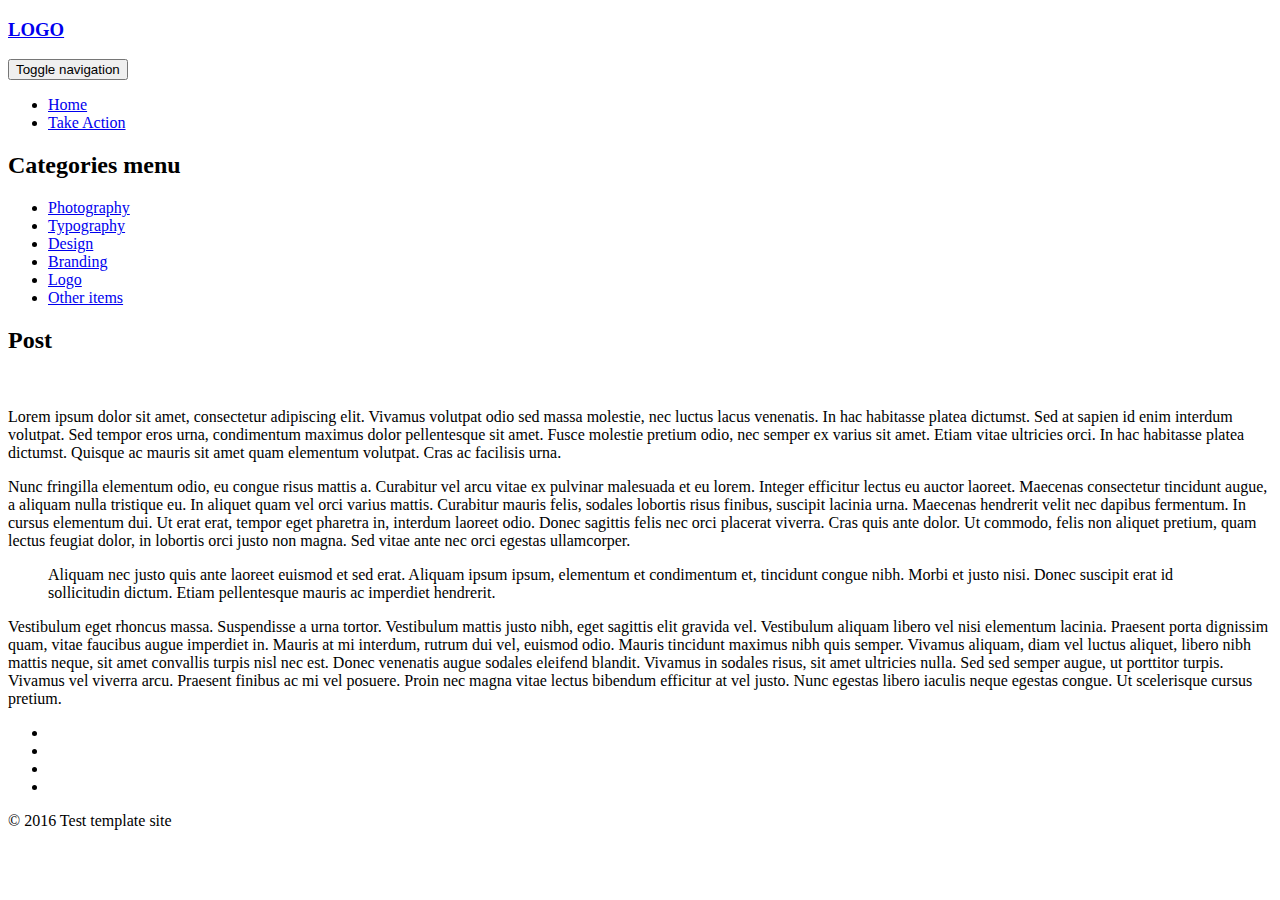
==== templates/about.html @ 3c640117 "about.html" ====
<!DOCTYPE html>
<html lang="en">
	<head>
		<meta charset="utf-8" />
		<title>Home page</title>
		<meta name="keywords" content="" />
		<meta name="description" content="" />
		<meta name="viewport" content="width=device-width; initial-scale=1.0; maximum-scale=1.0; user-scalable=no" />
		<link href="https://fonts.googleapis.com/css?family=Monda:400,700%7COpen+Sans:300,300i,400,400i,600,600i,700,700i,800,800i" rel="stylesheet">
		<link rel="stylesheet" href="css/bootstrap.css" type="text/css" />
		<link rel="stylesheet" href="css/reset.css" type="text/css" />
		<link rel="stylesheet" href="css/style.css" type="text/css" />
		<link rel="stylesheet" media = "screen"  href="css/responsive.css" />
		<link rel="stylesheet" href="css/font-awesome.css" type="text/css" />
		<!--[if IE]>
		<script src="js/html5.js"></script>
		<![endif]-->
	</head>
	<body>
		<header id="header">
			<div class="container">
				<a href="index.html" class="logo">
					<h3>LOGO</h3>
				<!-- <img src="images/logo.png" alt=""> -->
				</a>
				<nav class="navbar">
					<div class="navbar-header">
						<button type="button" class="navbar-toggle collapsed" data-toggle="collapse" data-target="#navbar" aria-expanded="false" aria-controls="navbar">
						<span class="sr-only">Toggle navigation</span>
						<span class="icon-bar"></span>
						<span class="icon-bar"></span>
						<span class="icon-bar"></span>
						</button>
					</div>
					<div id="navbar" class="navbar-collapse collapse">
						<ul class="nav navbar-nav">
							<li><a href="index.html">Home</a></li>
							<li><a href="#action">Take Action</a></li>
						</ul>
					</div>
				</nav>
			</div>
		</header>
		<!-- #header -->
		<section id="blog">
			<div class="container">
				<div class="row">
					<div class="col-md-4">
						<h2>Categories menu</h2>
						<ul class="categories-menu">
							<li><a href="blog.html">Photography</a></li>
							<li><a href="blog.html">Typography</a></li>
							<li><a href="blog.html">Design</a></li>
							<li><a href="blog.html">Branding</a></li>
							<li><a href="blog.html">Logo</a></li>
							<li><a href="blog.html">Other items</a></li>
						</ul>
					</div>
					<div class="col-md-8">
						<h2>Post</h2>
						<div class="img image-post">
							<img src="http://placehold.it/750x300" alt="">
						</div>
						<p>Lorem ipsum dolor sit amet, consectetur adipiscing elit. Vivamus volutpat odio sed massa molestie, nec luctus lacus venenatis. In hac habitasse platea dictumst. Sed at sapien id enim interdum volutpat. Sed tempor eros urna, condimentum maximus dolor pellentesque sit amet. Fusce molestie pretium odio, nec semper ex varius sit amet. Etiam vitae ultricies orci. In hac habitasse platea dictumst. Quisque ac mauris sit amet quam elementum volutpat. Cras ac facilisis urna.</p>
						<p>Nunc fringilla elementum odio, eu congue risus mattis a. Curabitur vel arcu vitae ex pulvinar malesuada et eu lorem. Integer efficitur lectus eu auctor laoreet. Maecenas consectetur tincidunt augue, a aliquam nulla tristique eu. In aliquet quam vel orci varius mattis. Curabitur mauris felis, sodales lobortis risus finibus, suscipit lacinia urna. Maecenas hendrerit velit nec dapibus fermentum. In cursus elementum dui. Ut erat erat, tempor eget pharetra in, interdum laoreet odio. Donec sagittis felis nec orci placerat viverra. Cras quis ante dolor. Ut commodo, felis non aliquet pretium, quam lectus feugiat dolor, in lobortis orci justo non magna. Sed vitae ante nec orci egestas ullamcorper.</p>
						<blockquote>Aliquam nec justo quis ante laoreet euismod et sed erat. Aliquam ipsum ipsum, elementum et condimentum et, tincidunt congue nibh. Morbi et justo nisi. Donec suscipit erat id sollicitudin dictum. Etiam pellentesque mauris ac imperdiet hendrerit. </blockquote>
						<p>Vestibulum eget rhoncus massa. Suspendisse a urna tortor. Vestibulum mattis justo nibh, eget sagittis elit gravida vel. Vestibulum aliquam libero vel nisi elementum lacinia. Praesent porta dignissim quam, vitae faucibus augue imperdiet in. Mauris at mi interdum, rutrum dui vel, euismod odio. Mauris tincidunt maximus nibh quis semper. Vivamus aliquam, diam vel luctus aliquet, libero nibh mattis neque, sit amet convallis turpis nisl nec est. Donec venenatis augue sodales eleifend blandit. Vivamus in sodales risus, sit amet ultricies nulla. Sed sed semper augue, ut porttitor turpis. Vivamus vel viverra arcu. Praesent finibus ac mi vel posuere. Proin nec magna vitae lectus bibendum efficitur at vel justo. Nunc egestas libero iaculis neque egestas congue. Ut scelerisque cursus pretium.</p>
						<ul class="social">
							<li><a href="#" class="fb"></a></li>
							<li><a href="#" class="gl"></a></li>
							<li><a href="#" class="tw"></a></li>
							<li><a href="#" class="ins"></a></li>
						</ul>
					</div>
				</div>
			</div>
		</section>
		<!-- #Blog -->
		<footer id="footer">
			<div class="copyright"> &copy; 2016 Test template site </div>
		</footer>
		<!-- #footer -->
		<script src="js/lib/jquery-3.1.0.min.js"></script>
		<script src="js/lib/bootstrap.min.js"></script>
		<script src="js/lib/swiper.min.js"></script>
		<script src="js/script.js"></script>
	</body>
</html>
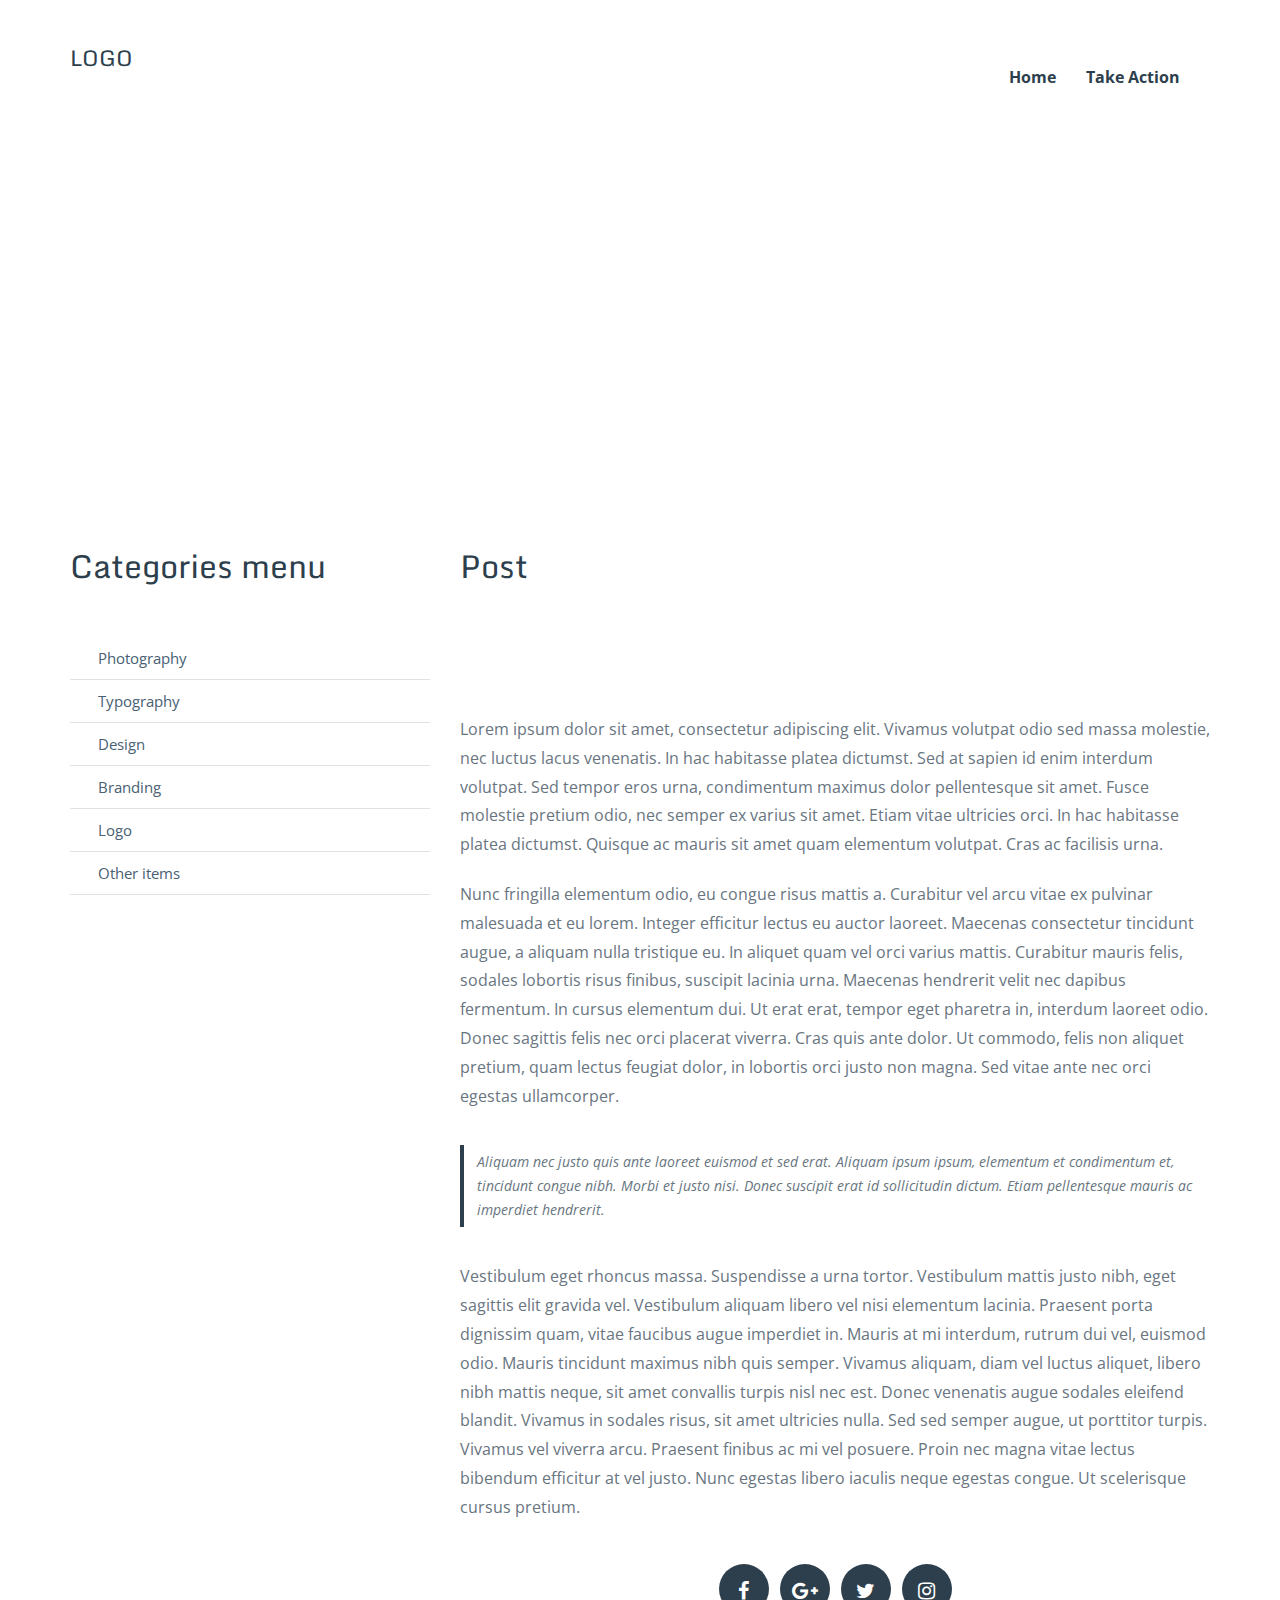
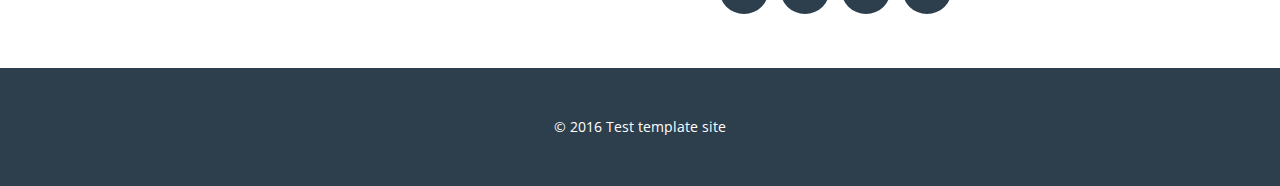
==== commit f0c79013: "Chaning link URLs." ====
--- a/templates/about.html
+++ b/templates/about.html
@@ -7,11 +7,11 @@
 		<meta name="description" content="" />
 		<meta name="viewport" content="width=device-width; initial-scale=1.0; maximum-scale=1.0; user-scalable=no" />
 		<link href="https://fonts.googleapis.com/css?family=Monda:400,700%7COpen+Sans:300,300i,400,400i,600,600i,700,700i,800,800i" rel="stylesheet">
-		<link rel="stylesheet" href="css/bootstrap.css" type="text/css" />
-		<link rel="stylesheet" href="css/reset.css" type="text/css" />
-		<link rel="stylesheet" href="css/style.css" type="text/css" />
-		<link rel="stylesheet" media = "screen"  href="css/responsive.css" />
-		<link rel="stylesheet" href="css/font-awesome.css" type="text/css" />
+		<link rel="stylesheet" href="/static/css/bootstrap.css" type="text/css" />
+		<link rel="stylesheet" href="/static/css/reset.css" type="text/css" />
+		<link rel="stylesheet" href="/static/css/style.css" type="text/css" />
+		<link rel="stylesheet" media = "screen"  href="/static/css/responsive.css" />
+		<link rel="stylesheet" href="/static/css/font-awesome.css" type="text/css" />
 		<!--[if IE]>
 		<script src="js/html5.js"></script>
 		<![endif]-->
@@ -34,8 +34,8 @@
 					</div>
 					<div id="navbar" class="navbar-collapse collapse">
 						<ul class="nav navbar-nav">
-							<li><a href="index.html">Home</a></li>
-							<li><a href="#action">Take Action</a></li>
+							<li><a href="/">Home</a></li>
+							<li><a href="/action">Take Action</a></li>
 						</ul>
 					</div>
 				</nav>
@@ -80,9 +80,9 @@
 			<div class="copyright"> &copy; 2016 Test template site </div>
 		</footer>
 		<!-- #footer -->
-		<script src="js/lib/jquery-3.1.0.min.js"></script>
-		<script src="js/lib/bootstrap.min.js"></script>
-		<script src="js/lib/swiper.min.js"></script>
-		<script src="js/script.js"></script>
+		<script src="/static/js/lib/jquery-3.1.0.min.js"></script>
+		<script src="/static/js/lib/bootstrap.min.js"></script>
+		<script src="/static/js/lib/swiper.min.js"></script>
+		<script src="/static/js/script.js"></script>
 	</body>
-</html>+</html>
--- a/static/css/style.css
+++ b/static/css/style.css
@@ -0,0 +1,631 @@
+/* Header
+-----------------------------------------------------------------------------*/
+#header{
+    width: 100%;
+    height: 500px;
+    z-index: 999;
+	position:relative;
+	padding-top:57px;
+}
+.index-page #header{
+	position: absolute;
+    left: 0;
+	top:0;
+	height: 200px;
+}
+.logo{
+    width: 140px;
+    float: left;
+	position:relative;
+	z-index:999;
+	top: -10px;
+}
+.logo img{
+	max-width:100%;
+}
+/* Nav menu */
+.nav > li > a {
+    position: relative;
+    display: block;
+    padding: 10px 15px;
+	color: #2d3f4d;
+    font-size: 16px;
+    transition: all ease-out 0.5s;
+    font-weight: 700;
+}
+.nav > li > a:hover, .nav > li > a:focus {
+    text-decoration: none;
+    background-color: #2d3f4d;
+	color:#fff;
+}
+.nav .open > a, .nav .open > a:hover, .nav .open > a:focus {
+    background-color: #2d3f4d;
+	color:#fff;
+	border:0;
+}
+.navbar {
+    background-color: transparent;
+    border:0;
+}
+.navbar .navbar-toggle .icon-bar {
+    background-color: #2d3f4d;
+}
+.navbar-toggle .icon-bar {
+    width: 24px;
+    height: 3px;
+}
+.navbar .navbar-toggle:hover, .navbar .navbar-toggle:focus {
+    background: #fff;
+}
+.navbar-collapse.in > li > a {
+    color: #fff;
+}
+.navbar-toggle {
+    margin-top: -5px;
+}
+.dropdown-menu > li > a {
+    padding: 3px 20px;
+    color: #fff;
+    font-size: 14px;
+}
+.dropdown-menu {
+    padding: 24px 0;
+    background-color: #2d3f4d;
+    border: 0;
+    border-radius: 0;
+    -webkit-box-shadow: none;
+    box-shadow: none;
+}
+/* Slider text	 */
+.caption{
+	width: 600px;
+    position: absolute;
+    top: 34%;
+    left: 50%;
+    margin: 0 0 0 -300px;
+}
+.caption h1, .caption p{
+	/*color:#2d3f4d;*/
+  color: white;
+}
+.caption p{
+    font-size: 15px;
+    margin: 0 0 30px;
+    line-height: 1.6em;
+    /*color: #596d7d; */
+    color: white;
+}
+/* Content
+-----------------------------------------------------------------------------*/
+/* Gallery */
+#gallery{
+	margin:0 0 80px;
+}
+.gallery{
+	margin:0 0 20px;
+	padding:0;
+}
+.gallery .gallery-item{
+    padding: 0 7px 34px;
+}
+.gallery .gallery-item img{
+    width: 100%;
+    height: auto;
+	display:block;
+}
+.gallery .gallery-item a{
+    display: block;
+    width: 100%;
+    height: 100%;
+    position: relative;
+    overflow: hidden;
+}
+.gallery .gallery-item h4{
+	font: 15px/15px 'Open Sans';
+    color: #2d3f4d;
+    margin: 20px 0 0;
+    font-weight: 700;
+    text-transform: uppercase;
+	opacity:0.8;
+}
+.gallery .gallery-item a:hover{
+	text-decoration:none;
+}
+.gallery .gallery-item a:hover h4{
+	opacity:1;
+}
+.gallery .gallery-item a>div{
+	position:relative;
+}
+.gallery .gallery-item a>div:before{
+	opacity:0;
+	width:100%;
+	height:100%;
+	position:absolute;
+	top:0;
+	left:0;
+	background:#000;
+	content:'';
+	transition: all 0.5s ease-in;
+}
+.gallery .gallery-item a:hover>div:before{
+	opacity:0.5;
+}
+/* Testimonials block */
+#testimonials h2{
+	margin: 0 0 128px;
+}
+#testimonials .row .col-md-4{
+    background: #fff;
+}
+#testimonials .person{
+    border: 6px solid #eee;
+    padding: 51px 20px 44px;
+}
+#testimonials{
+	margin:0 0 80px;
+}
+.avatar{
+    width: 120px;
+    height: 120px;
+    margin: -120px auto 30px;
+    border-radius: 100px;
+    overflow: hidden;
+}
+.avatar img{
+	width: 100%;
+	height: auto;
+}
+div.name{
+    font-size: 20px;
+    text-decoration: none;
+    color: #2d3f4d;
+}
+#testimonials p{
+	margin: 12px 0 0;
+    font-size: 14px;
+    line-height: 1.8em;
+    color: #68757f;
+}
+/* Happy block */
+.happy{
+	background: #fff;
+    height: 150px;
+    box-shadow: 0 0 10px #ddd;
+    margin-top: -77px;
+    position: relative;
+    padding-top: 43px;
+    text-align: center;
+    z-index: 999;
+}
+.happy span{
+	font-size: 46px;
+    color: #2d3f4d;
+    font-weight: 300;
+    display: block;
+	position:relative;
+	margin: 0 0 6px;
+}
+.happy span:before{
+	font: normal normal normal 40px/1 FontAwesome;
+    margin: 0 0 0 8px;
+}
+.happy span.icon1:before{
+    content: "\f0c0";
+}
+.happy span.icon2:before{
+    content: "\f086";
+}
+.happy span.icon3:before{
+    content: "\f06e";
+}
+.happy span.icon4:before{
+    content: "\f005";
+}
+.happy p{
+	color: #2d3f4d;
+	font-size:16px;
+}
+/* About Us */
+#about-us{
+	padding: 50px 0 80px;
+	text-align:center;
+}
+#about-us h2{
+	margin: 0 0 53px;
+}
+.social{
+	margin: 42px 0 0;
+	padding:0;
+	text-align:center;
+}
+.social li{
+	display:inline-block;
+	margin: 0 4px;
+}
+.social li a{
+	display: block;
+    width: 50px;
+    height: 50px;
+    position: relative;
+    background: #2d3f4d;
+    color: #fff;
+    text-align: center;
+    border-radius: 100px;
+	border:2px solid transparent;
+	transition: all ease-out 0.5s;
+}
+.social li a:hover{
+	background: #fff;
+	border:2px solid #2d3f4d;
+	color: #2d3f4d;
+}
+.social li a:before{
+    position: absolute;
+    width: 100%;
+    height: 100%;
+    font: normal normal normal 20px/51px FontAwesome;
+    top: 0;
+    left: 0;
+}
+.social li a.fb:before{
+	content: "\f09a";
+}
+.social li a.gl:before{
+	content: "\f0d5";
+}
+.social li a.tw:before{
+	content: "\f099";
+}
+.social li a.ins:before{
+	content: "\f16d";
+}
+/* Action block */
+.tour{
+  background-image:url(https://static.pexels.com/photos/158607/cairn-fog-mystical-background-158607.jpeg);
+	/* background-image:url(http://placehold.it/1920x1080); */
+    background-position: center center;
+    height: 600px;
+    margin: 0 0 80px;
+    background-repeat: no-repeat;
+    background-size: cover;
+}
+.pic2{
+  background-image:url(https://static.pexels.com/photos/158607/cairn-fog-mystical-background-158607.jpeg);
+	/* background-image:url(http://placehold.it/1920x1080); */
+}
+.tour-article{
+    background: #fff;
+    width: 350px;
+    padding: 43px 27px;
+    margin: 145px 0 0 0;
+}
+.tour .btn {
+    color: #000;
+	background:transparent;
+    border: 2px solid #d35400;
+    line-height: 46px;
+    font-size: 15px;
+}
+.tour .btn:hover {
+	background:#d35400;
+	color:#fff;
+}
+.right{
+	float:right;
+}
+/* Blog index */
+#article{
+	margin:0 0 80px;
+}
+.article {
+    overflow: hidden;
+	margin-bottom: 43px;
+}
+.article a{
+	font-family: 'Monda', sans-serif;
+    font-size: 20px;
+    line-height: 1em;
+    color: #2d3f4d;
+    font-weight: 400;
+	display:block;
+	margin:0 0 10px;
+}
+.article a h4{
+	margin: 0 0 17px;
+}
+.article a:hover{
+	text-decoration:underline;
+}
+.article .img:before{
+	opacity:0;
+	width:100%;
+	height:100%;
+	position:absolute;
+	top:0;
+	left:0;
+	background:#000;
+	content:'';
+	transition: all 0.5s ease-in;
+}
+.article:hover .img:before{
+	opacity:0.5;
+}
+.article .img{
+	margin: 0 0 27px;
+    position: relative;
+    overflow: hidden;
+}
+.index-page .article .img{
+	height:auto;
+}
+.article .img img {
+    width: 100%;
+    height: auto;
+    display: block;
+}
+.time{
+	font-size:14px;
+    color: #797979;
+	margin: -26px 0 0;
+}
+.index-page .time{
+	text-align:center;
+}
+.time span{
+	position:relative;
+}
+.time span:before{
+    font: normal normal normal 14px/51px FontAwesome;
+    content: "\f017";
+    margin: 0 4px 0 0;
+}
+
+/* Contact block */
+#contact{
+	background-image:url(https://static.pexels.com/photos/158607/cairn-fog-mystical-background-158607.jpeg);
+	padding:50px 0;
+	overflow:hidden;
+}
+.contact-form{
+    background: #fff;
+    width: 449px;
+    padding: 43px 59px;
+    margin: 25px 0 0 0;
+    float: right;
+    border: 14px solid #f5f5f5;
+}
+.input-block{
+	position:relative;
+	margin:0 0 10px;
+}
+.input-block:before{
+    font: normal normal normal 16px/14px FontAwesome;
+    position: absolute;
+    top: 14px;
+    right: 15px;
+    color: #d5d5d5;
+}
+.input-block.name-form:before{
+    content: "\f007";
+}
+.input-block.phone-form:before{
+    content: "\f095";
+}
+.input-block.message-form:before{
+    content: "\f0e0";
+}
+/* Footer
+-----------------------------------------------------------------------------*/
+#footer{
+    padding: 50px 0;
+    text-align: center;
+    margin: 0 auto 0;
+    overflow: hidden;
+    background: #2d3f4d;
+}
+.copyright{
+	font-size:14px;
+	color:#fff;
+}
+/* Blog page
+-----------------------------------------------------------------------------*/
+#blog{
+	padding:50px 0;
+}
+.page-image{
+	position:absolute;
+	top:0;
+	left:0;
+	width:100%;
+	height:100%;
+    background-image:url(https://static1.squarespace.com/static/55ba498fe4b01221ab10ed98/t/55fed4fde4b0134b933eb730/1390597414555/tumblr_migjb4LxOB1rkz363o2_1280.jpg);
+    background-repeat: no-repeat;
+	background-position:center top;
+	background-attachment:fixed;
+	z-index: -1;
+}
+.categories-menu{
+	margin: -10px 0 50px 0;
+	padding:0;
+}
+.categories-menu li{
+    display: block;
+    border-bottom: 1px solid #e1e1e1;
+    padding: 12px 18px;
+}
+.categories-menu li a{
+	font-size: 15px;
+	transition: all ease 0.9s;
+	display:block;
+	padding:0 0 0 10px;
+	
+}
+.categories-menu li a:hover{
+	margin-left:15px;
+	text-decoration:none;
+}
+.page-navigation{
+	margin:0;
+	padding:0;
+	text-align:center;
+}
+.page-navigation li{
+	display:inline-block;
+	vertical-align:top;
+}
+.page-navigation a{
+	width: 35px;
+    height: 35px;
+    border: 1px solid #f5f5f5;
+    line-height: 35px;
+    display: block;
+    color: #999;
+    font-size: 14px;
+}
+.page-navigation a:hover, .page-navigation a.active{
+	background:#2d3f4d;
+	color:#fff;
+	text-decoration:none;
+}
+.image-post{
+	margin:0 0 50px;
+}
+.image-post img{
+	max-width:100%;
+}
+/* Swiper Slider */
+.swiper-container {
+    margin: 0 auto;
+    position: relative;
+    overflow: hidden;
+    z-index: 1;
+	background:#dde2e6;
+}
+.swiper-wrapper {
+  position: relative;
+  width: 100%;
+  height: 100%;
+  z-index: 1;
+  display: -webkit-box;
+  display: -moz-box;
+  display: -ms-flexbox;
+  display: -webkit-flex;
+  display: flex;
+  -webkit-transition-property: -webkit-transform;
+  -moz-transition-property: -moz-transform;
+  -o-transition-property: -o-transform;
+  -ms-transition-property: -ms-transform;
+  transition-property: transform;
+  -webkit-box-sizing: content-box;
+  -moz-box-sizing: content-box;
+  box-sizing: content-box;
+}
+.swiper-container-android .swiper-slide,
+.swiper-wrapper {
+  -webkit-transform: translate3d(0px, 0, 0);
+  -moz-transform: translate3d(0px, 0, 0);
+  -o-transform: translate(0px, 0px);
+  -ms-transform: translate3d(0px, 0, 0);
+  transform: translate3d(0px, 0, 0);
+}
+ .swiper-container {
+        width: 100%;
+        height: 100%;
+    }
+    .swiper-slide {
+        text-align: center;
+        font-size: 18px;
+        /* Center slide text vertically */
+        display: -webkit-box;
+        display: -ms-flexbox;
+        display: -webkit-flex;
+        display: flex;
+        -webkit-box-pack: center;
+        -ms-flex-pack: center;
+        -webkit-justify-content: center;
+        justify-content: center;
+        -webkit-box-align: center;
+        -ms-flex-align: center;
+        -webkit-align-items: center;
+        align-items: center;
+		/*background-image:url(http://placehold.it/1920x1080);*/
+    /*background-image:url(https://static.pexels.com/photos/46016/pexels-photo-46016.jpeg);*/
+    background-image:url(https://static.pexels.com/photos/1780/landscape-nature-clouds-cloudy.jpg);
+		background-size:cover;
+		background-repeat:no-repeat;
+    }
+	.swiper-slide {
+    -webkit-flex-shrink: 0;
+    -ms-flex: 0 0 auto;
+    flex-shrink: 0;
+    width: 100%;
+    height: 100%;
+    position: relative;
+}
+.swiper-slide img{
+	width:100%;
+	display:block;
+}
+/* Pagination Styles */
+.swiper-pagination {
+  position: absolute;
+  text-align: center;
+  -webkit-transition: 300ms;
+  -moz-transition: 300ms;
+  -o-transition: 300ms;
+  transition: 300ms;
+  -webkit-transform: translate3d(0, 0, 0);
+  -ms-transform: translate3d(0, 0, 0);
+  -o-transform: translate3d(0, 0, 0);
+  transform: translate3d(0, 0, 0);
+  z-index: 10;
+}
+.swiper-pagination.swiper-pagination-hidden {
+  opacity: 0;
+}
+/* Common Styles */
+.swiper-pagination-fraction,
+.swiper-pagination-custom,
+.swiper-container-horizontal > .swiper-pagination-bullets {
+  bottom: 120px;
+  left: 0;
+  width: 100%;
+}
+/* Bullets */
+.swiper-pagination-bullet {
+    width: 14px;
+    height: 14px;
+    display: inline-block;
+    border-radius: 100%;
+    background: #fff;
+    opacity: 0.9;
+    margin: 0 3px;
+}
+button.swiper-pagination-bullet {
+  border: none;
+  margin: 0;
+  padding: 0;
+  box-shadow: none;
+  -moz-appearance: none;
+  -ms-appearance: none;
+  -webkit-appearance: none;
+  appearance: none;
+}
+.swiper-pagination-clickable .swiper-pagination-bullet {
+  cursor: pointer;
+}
+.swiper-pagination-white .swiper-pagination-bullet {
+  background: #fff;
+}
+.swiper-pagination-bullet-active {
+  opacity: 1;
+  background: #2d3f4d;
+}
+.swiper-pagination-white .swiper-pagination-bullet-active {
+  background: #fff;
+}
+.swiper-pagination-black .swiper-pagination-bullet-active {
+  background: #000;
+}
+
--- a/static/css/responsive.css
+++ b/static/css/responsive.css
@@ -0,0 +1,91 @@
+@media (min-width: 768px){
+	.navbar-nav {
+		float: right;
+	}
+	.navbar-toggle {
+		display: none;
+	}
+}
+@media (max-width: 1000px){
+	#testimonials .row .col-md-4 {
+		margin-bottom:85px;
+	}
+	.happy {
+		height: auto;
+		margin-top: 0;
+	    box-shadow: none;
+	}
+	.nav > li > a {
+		padding: 8px 8px;
+	}
+	#testimonials {
+		margin: 0;
+	}
+}
+@media (max-width: 767px){
+	.nav.navbar-nav{
+		background-color: #2d3f4d;
+	    padding: 18px 0;
+	}	
+	.navbar .navbar-nav > li > a {
+		color: #fff;
+	}
+	#header {
+		position: relative;
+		height: auto;
+		top: 0;
+		left: 0;
+		margin: 0;
+		padding:26px 0 0;
+	}
+	.index-page #header{
+		position: relative;
+		margin: 26px 0 0 0;
+		height:auto;
+	}
+	.swiper-wrapper, .swiper-container{
+		height:350px;
+	}
+	.swiper-pagination-fraction, .swiper-pagination-custom, .swiper-container-horizontal > .swiper-pagination-bullets {
+		bottom: 12px;
+	}
+	.caption {
+		width: auto;
+		position: absolute;
+		top: 56px;
+		left: 0;
+		margin: 0;
+	}
+	.nav > li > a:hover, .nav > li > a:focus {
+		text-decoration: none;
+		background-color: #fff;
+		color: #2d3f4d;
+	}
+	.right {
+		float: none;
+	}
+	.tour-article {
+		width: auto;
+	}
+	.contact-form {
+		width: auto;
+		float: none;
+		padding:43px 20px;
+	}
+	.contact-form input[type="text"], .contact-form textarea,  .contact-form input[type="submit"]{
+		max-width: 100%;
+	}
+}
+@media (max-width: 600px){
+	.gallery .gallery-item {
+		width: auto;
+		float:none;
+	}	
+	h1 {
+		font-size: 40px;
+		margin: 0 0 18px;
+	}
+	.caption p {
+		font-size: 13px;
+	}
+}
